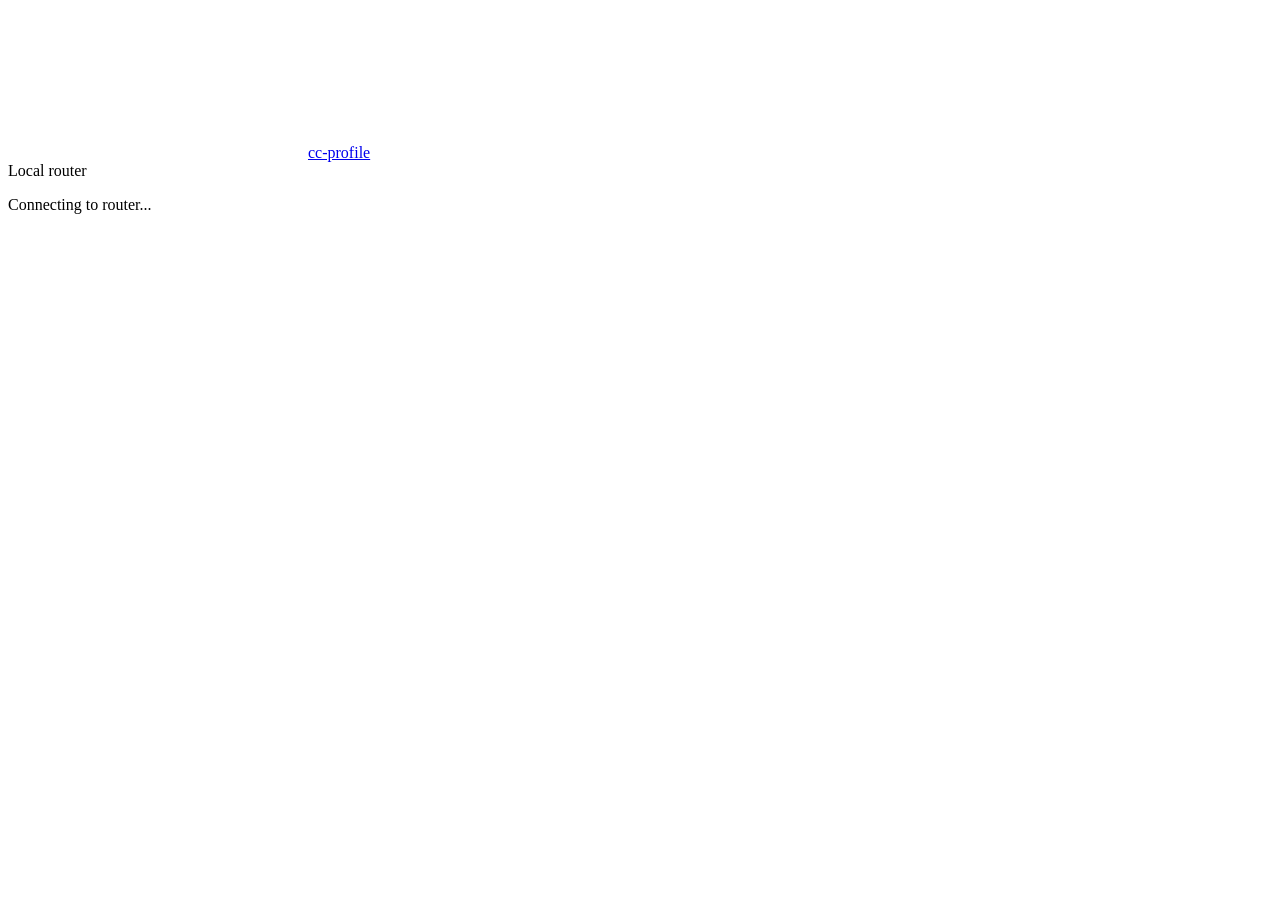
==== web/index.html @ 925b92d6 "Make the launcher and daemon sibling targets in one root Cargo package Build, test and install both " ====
<!doctype html>
<html lang="en">
  <head>
    <meta charset="utf-8" />
    <meta name="viewport" content="width=device-width,initial-scale=1" />
    <title>cc-profile | Launch router</title>
    <link rel="stylesheet" href="/style.css" />
    <script type="module" src="/app.js"></script>
  </head>
  <body>
    <header>
      <div class="bar">
        <a class="brand" href="#startups"
          ><span class="brandmark"
            ><svg aria-hidden="true"><use href="/icons.svg#route"></use></svg></span
          >cc-profile</a
        >
        <nav aria-label="Workspace" hidden>
          <a href="#startups">Startups</a><a href="#sessions">Sessions</a
          ><a href="#accounts">Accounts</a>
        </nav>
        <div class="right">
          <span class="local"><i></i>Local router</span
          ><button type="button" class="icon logout" title="Sign out" aria-label="Sign out" hidden>
            <svg aria-hidden="true"><use href="/icons.svg#log-out"></use></svg>
          </button>
        </div>
      </div>
    </header>
    <main id="main" tabindex="-1"><p>Connecting to router...</p></main>
    <div id="notice" role="status" aria-live="polite" hidden></div>
    <dialog id="dialog">
      <form id="form">
        <div class="dialog-head">
          <h2></h2>
          <button type="button" class="icon close" aria-label="Close" title="Close">
            <svg aria-hidden="true"><use href="/icons.svg#x"></use></svg>
          </button>
        </div>
        <div class="fields"></div>
        <p class="error" role="alert" hidden></p>
        <footer>
          <button type="button" class="cancel">Cancel</button
          ><button type="submit" class="primary">Save</button>
        </footer>
      </form>
    </dialog>
  </body>
</html>
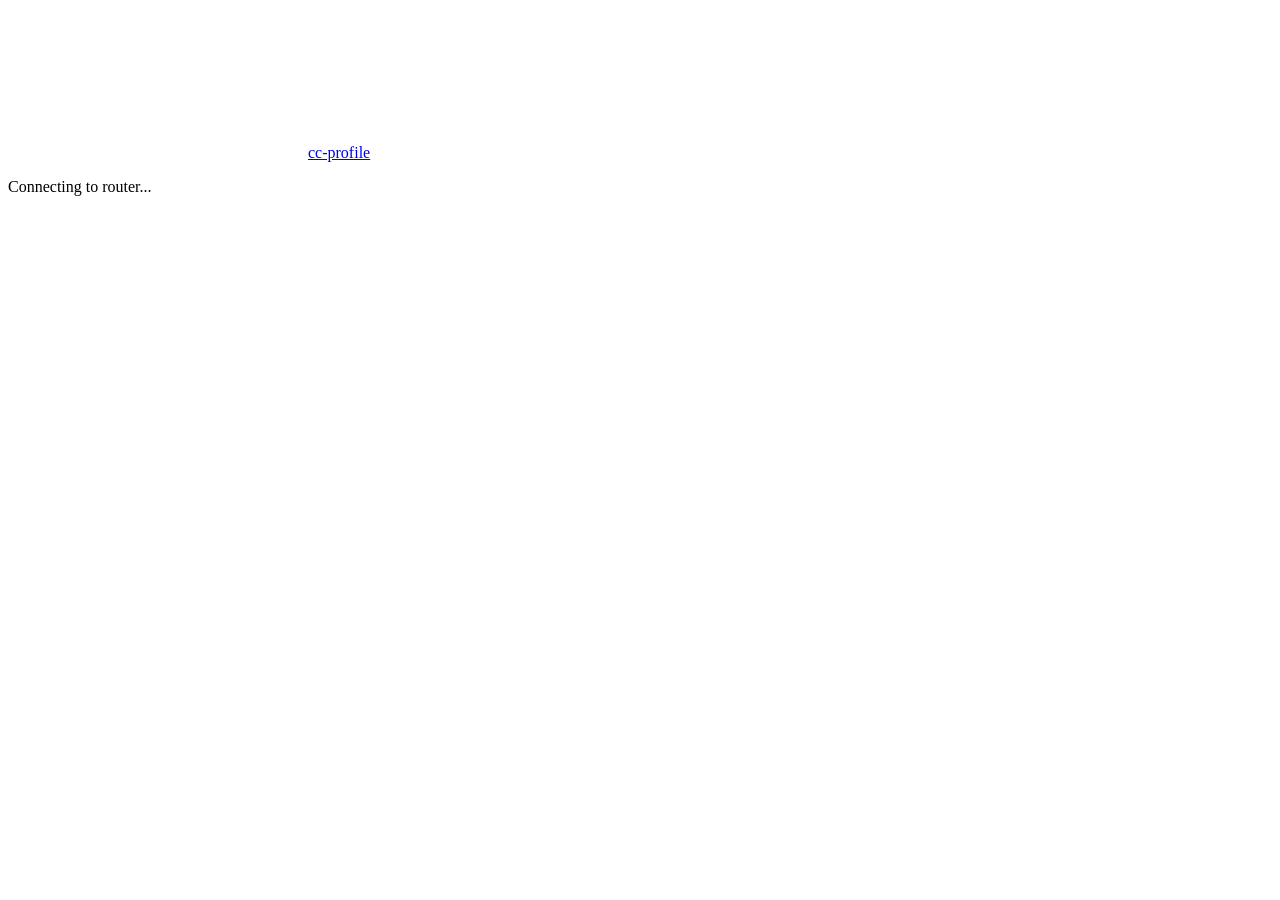
==== commit 55f0fc67: "Simplify dashboard typography, labels and empty states" ====
--- a/web/index.html
+++ b/web/index.html
@@ -19,20 +19,17 @@
           <a href="#startups">Startups</a><a href="#sessions">Sessions</a
           ><a href="#accounts">Accounts</a>
         </nav>
-        <div class="right">
-          <span class="local"><i></i>Local router</span
-          ><button type="button" class="icon logout" title="Sign out" aria-label="Sign out" hidden>
-            <svg aria-hidden="true"><use href="/icons.svg#log-out"></use></svg>
-          </button>
-        </div>
+        <button type="button" class="icon logout" title="Sign out" aria-label="Sign out" hidden>
+          <svg aria-hidden="true"><use href="/icons.svg#log-out"></use></svg>
+        </button>
       </div>
     </header>
     <main id="main" tabindex="-1"><p>Connecting to router...</p></main>
     <div id="notice" role="status" aria-live="polite" hidden></div>
-    <dialog id="dialog">
+    <dialog id="dialog" aria-labelledby="dialog-title">
       <form id="form">
         <div class="dialog-head">
-          <h2></h2>
+          <h2 id="dialog-title"></h2>
           <button type="button" class="icon close" aria-label="Close" title="Close">
             <svg aria-hidden="true"><use href="/icons.svg#x"></use></svg>
           </button>
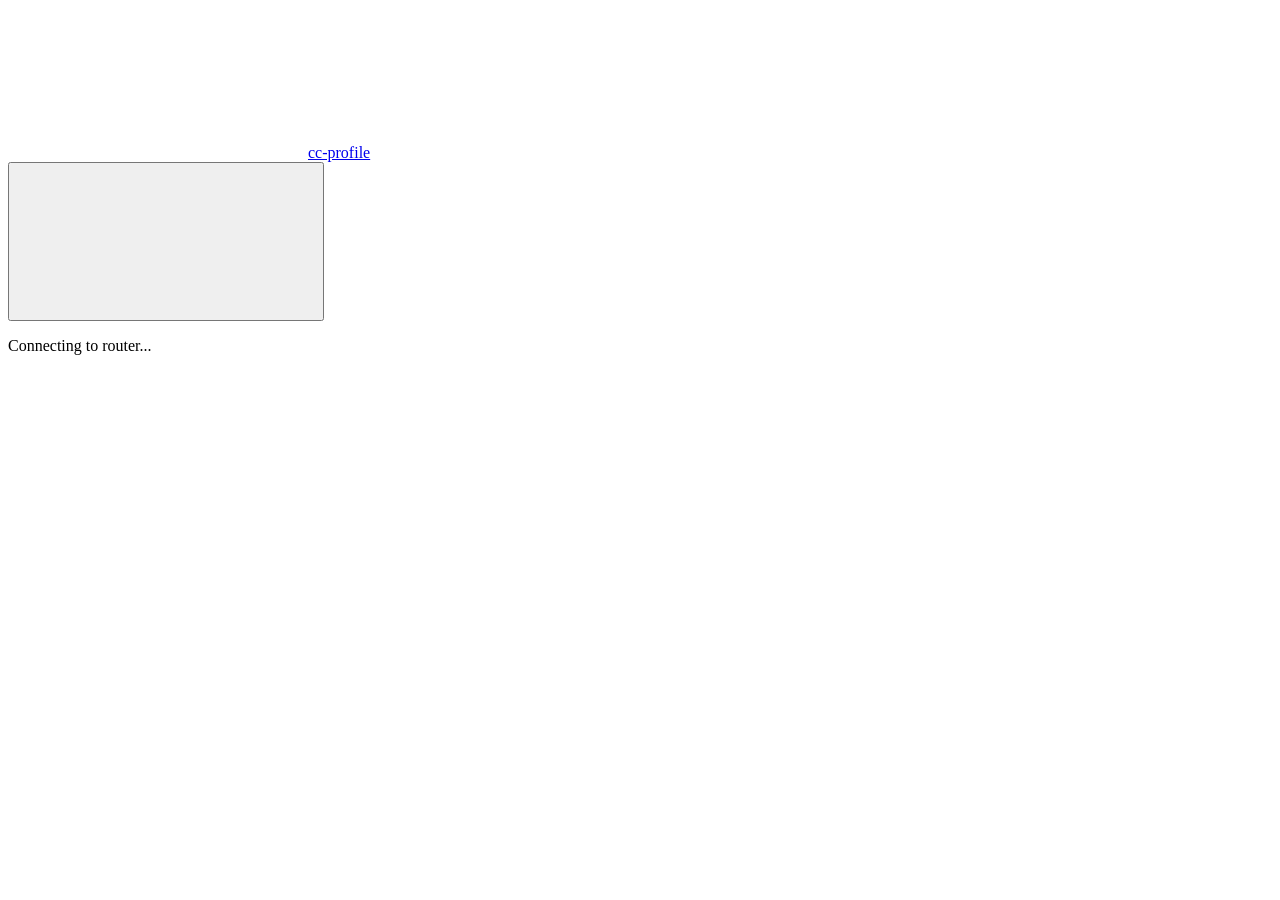
==== commit dca146eb: "Cycle system, light and dark themes from the panel header" ====
--- a/web/index.html
+++ b/web/index.html
@@ -3,6 +3,7 @@
   <head>
     <meta charset="utf-8" />
     <meta name="viewport" content="width=device-width,initial-scale=1" />
+    <meta name="color-scheme" content="light dark" />
     <title>cc-profile | Launch router</title>
     <link rel="stylesheet" href="/style.css" />
     <script type="module" src="/app.js"></script>
@@ -10,18 +11,23 @@
   <body>
     <header>
       <div class="bar">
-        <a class="brand" href="#startups"
+        <a class="brand" href="#dashboard"
           ><span class="brandmark"
             ><svg aria-hidden="true"><use href="/icons.svg#route"></use></svg></span
           >cc-profile</a
         >
         <nav aria-label="Workspace" hidden>
-          <a href="#startups">Startups</a><a href="#sessions">Sessions</a
-          ><a href="#accounts">Accounts</a>
+          <a href="#dashboard">Dashboard</a><a href="#sessions">Sessions</a
+          ><a href="#accounts">Accounts</a><a href="#settings">Settings</a>
         </nav>
-        <button type="button" class="icon logout" title="Sign out" aria-label="Sign out" hidden>
-          <svg aria-hidden="true"><use href="/icons.svg#log-out"></use></svg>
-        </button>
+        <div class="header-actions">
+          <button type="button" class="icon" id="theme" aria-label="Theme">
+            <svg aria-hidden="true"><use href="/icons.svg#monitor"></use></svg>
+          </button>
+          <button type="button" class="icon logout" title="Sign out" aria-label="Sign out" hidden>
+            <svg aria-hidden="true"><use href="/icons.svg#log-out"></use></svg>
+          </button>
+        </div>
       </div>
     </header>
     <main id="main" tabindex="-1"><p>Connecting to router...</p></main>
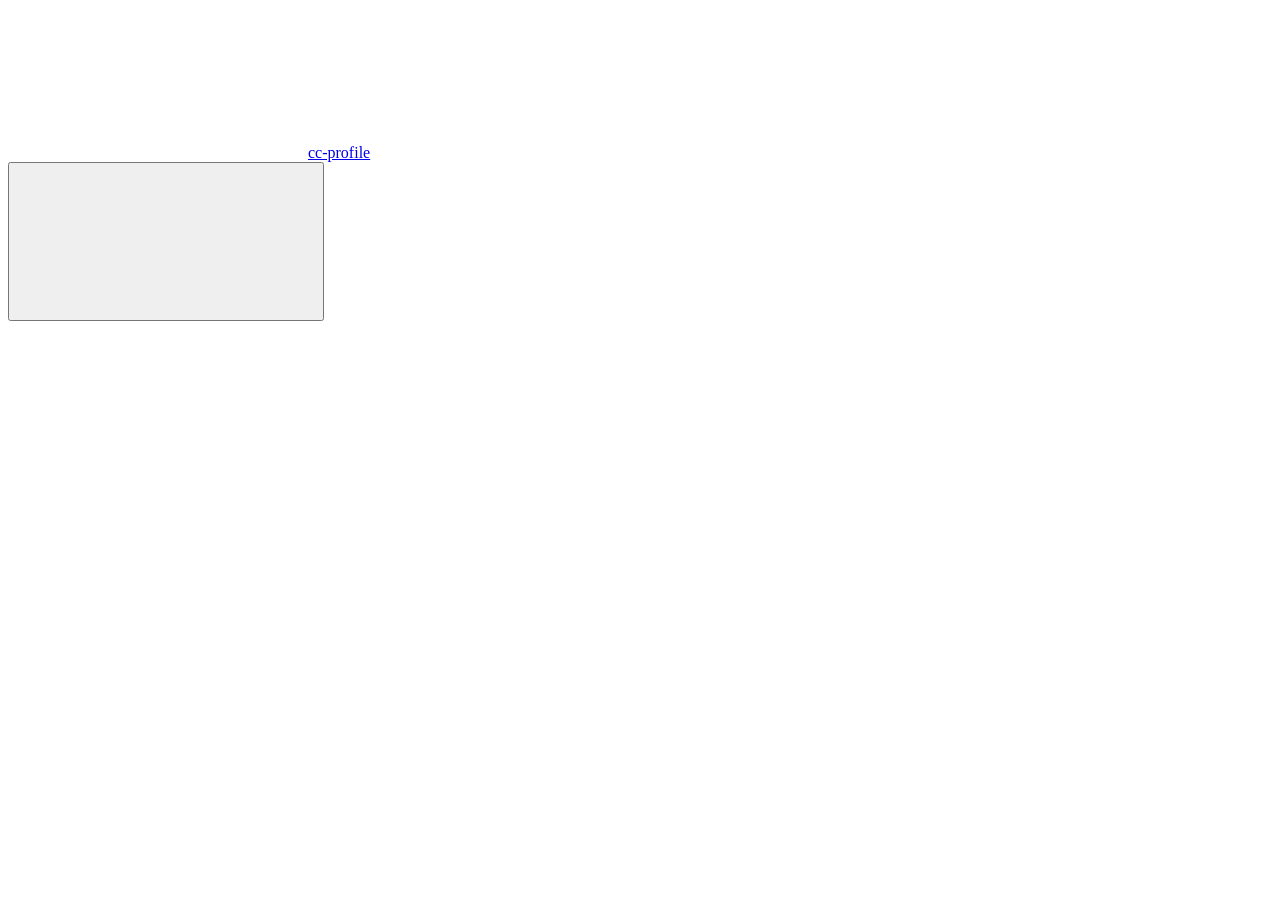
==== commit 7c02af5d: "Keep panel readings visible during refresh and add directory copy" ====
--- a/web/index.html
+++ b/web/index.html
@@ -17,8 +17,10 @@
           >cc-profile</a
         >
         <nav aria-label="Workspace" hidden>
-          <a href="#dashboard">Dashboard</a><a href="#sessions">Sessions</a
-          ><a href="#accounts">Accounts</a><a href="#settings">Settings</a>
+          <a href="#dashboard"><svg aria-hidden="true"><use href="/icons.svg#activity"></use></svg>Dashboard</a>
+          <a href="#sessions"><svg aria-hidden="true"><use href="/icons.svg#layers"></use></svg>Sessions</a>
+          <a href="#accounts"><svg aria-hidden="true"><use href="/icons.svg#users"></use></svg>Accounts</a>
+          <a href="#settings"><svg aria-hidden="true"><use href="/icons.svg#settings-2"></use></svg>Settings</a>
         </nav>
         <div class="header-actions">
           <button type="button" class="icon" id="theme" aria-label="Theme">
@@ -30,7 +32,9 @@
         </div>
       </div>
     </header>
-    <main id="main" tabindex="-1"><p>Connecting to router...</p></main>
+    <main id="main" tabindex="-1">
+      <div class="router-loading" role="status" aria-label="Connecting to router"></div>
+    </main>
     <div id="notice" role="status" aria-live="polite" hidden></div>
     <dialog id="dialog" aria-labelledby="dialog-title">
       <form id="form">
